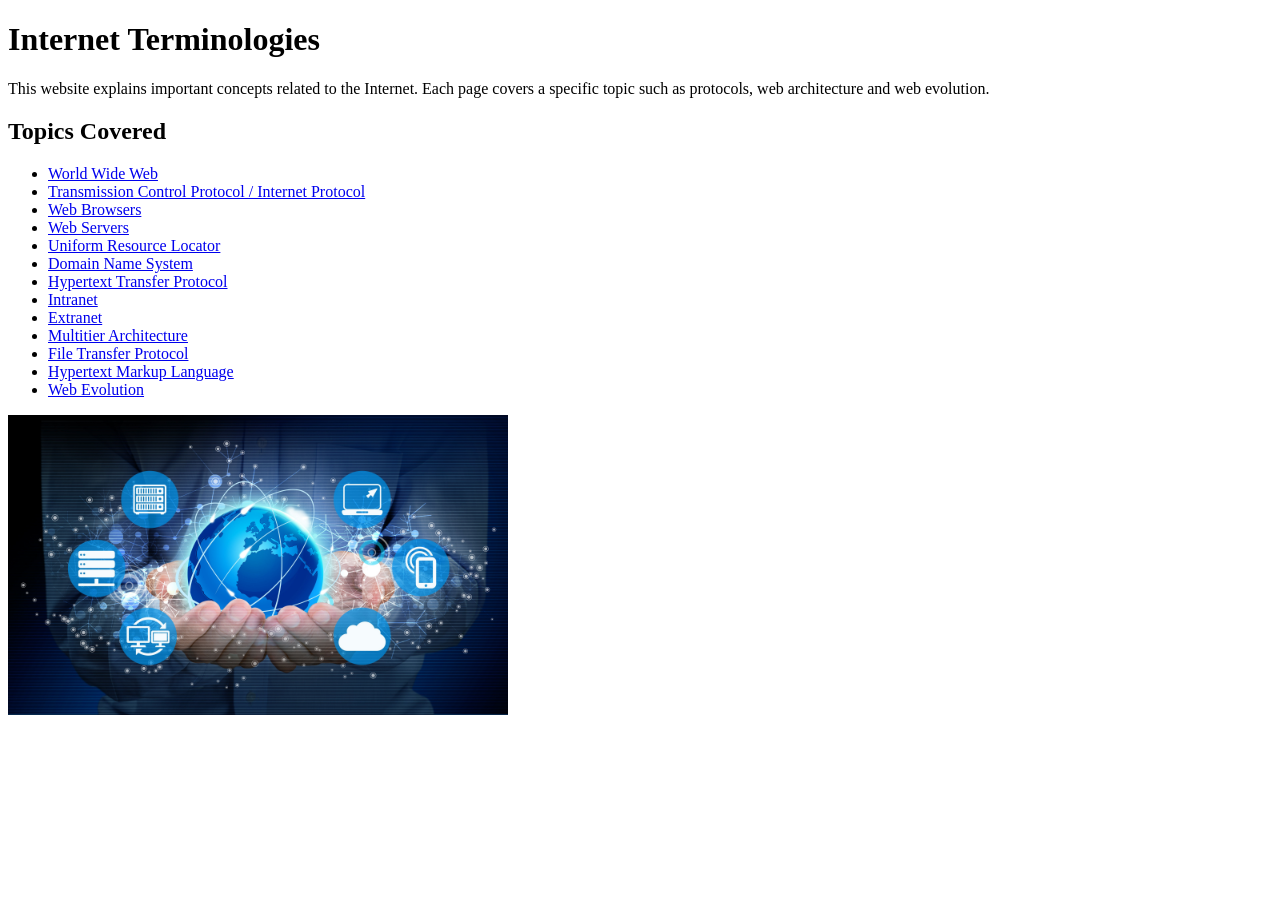
==== index.html @ 608f2950 "Added home page" ====
<!DOCTYPE html>
<html lang="en">
<head>
    <meta charset="UTF-8">
    <meta name="viewport" content="width=device-width, initial-scale=1.0">
    <title>Home</title>
</head>
<body>
    
    <h1>Internet Terminologies</h1>
    <p>
        This website explains important concepts related to the Internet.
        Each page covers a specific topic such as protocols, web architecture and web evolution.
    </p>

    <h2>Topics Covered</h2>
    <ul>
    <li><a href="www.html">World Wide Web</a></li>
    <li><a href="tcpip.html">Transmission Control Protocol / Internet Protocol</a></li>
    <li><a href="webbrowser.html">Web Browsers</a></li>
    <li><a href="webserver.html">Web Servers</a></li>
    <li><a href="url.html">Uniform Resource Locator</a></li>
    <li><a href="dns.html">Domain Name System</a></li>
    <li><a href="http.html">Hypertext Transfer Protocol</a></li>
    <li><a href="intranet.html">Intranet</a></li>
    <li><a href="extranet.html">Extranet</a></li>
    <li><a href="multitier.html">Multitier Architecture</a></li>
    <li><a href="ftp.html">File Transfer Protocol</a></li>
    <li><a href="html.html">Hypertext Markup Language</a></li>
    <li><a href="webevo.html">Web Evolution</a></li>
    </ul>
    <p><img src="images/home.jpg" alt = "Home" style= "width:500px; float: left; margin-right: 10px;">
</p>
</body>
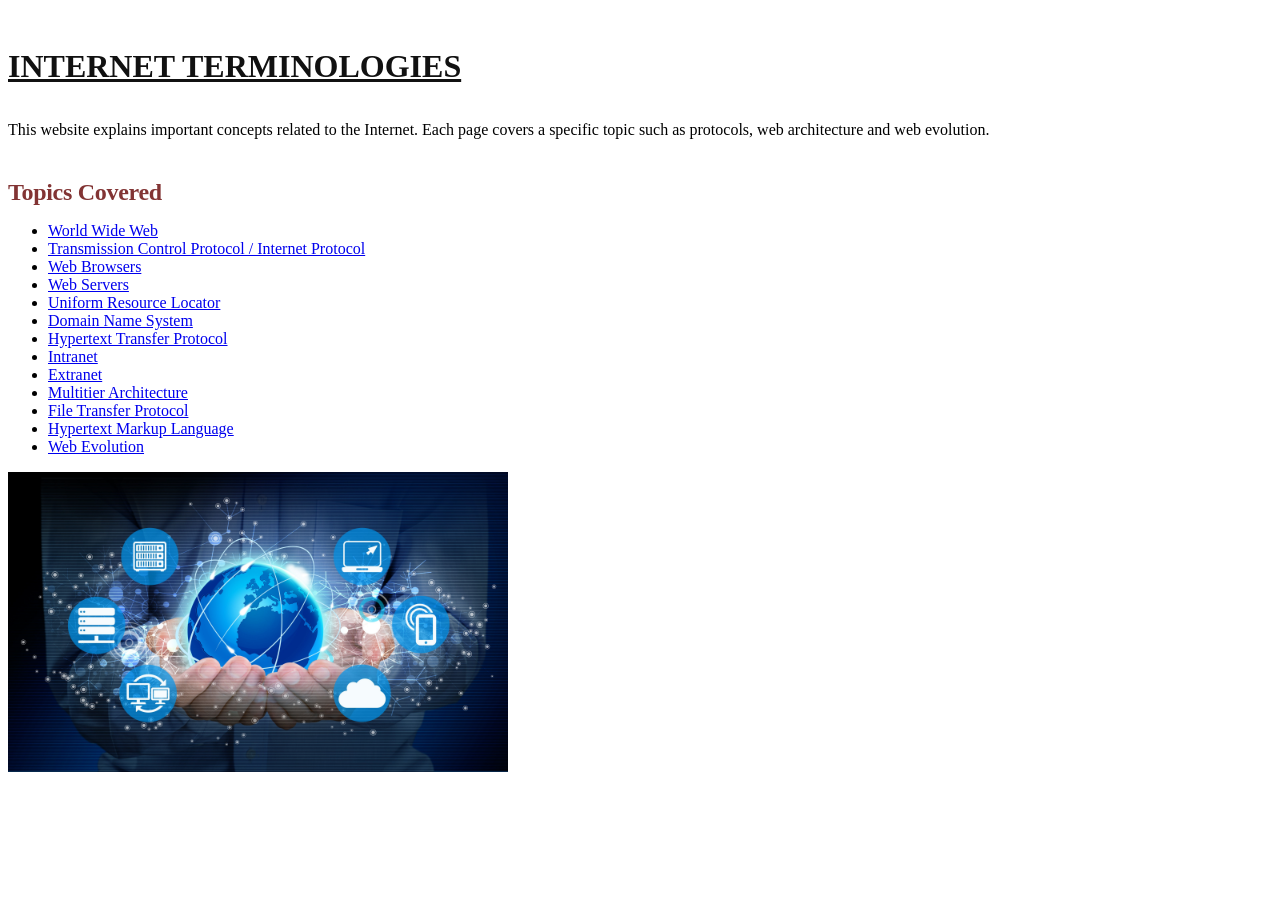
==== commit fdbc08da: "Styling headers" ====
--- a/index.html
+++ b/index.html
@@ -4,6 +4,7 @@
     <meta charset="UTF-8">
     <meta name="viewport" content="width=device-width, initial-scale=1.0">
     <title>Home</title>
+      <link rel="stylesheet" href="style.css">
 </head>
 <body>
     
--- a/style.css
+++ b/style.css
@@ -0,0 +1,22 @@
+
+h1 {
+    text-decoration: underline;
+    text-transform: uppercase;
+    color: #111;
+    margin: 40px 0 20px;
+    position: relative;
+    display: inline-block;
+}
+
+h2 {
+    color: #823434;
+    margin: 40px 0 15px;
+    letter-spacing: -0.3px;
+    position: relative;
+}
+
+h3 {
+    color: #262929;
+    margin: 25px 0 10px;
+    letter-spacing: -0.2px;
+}
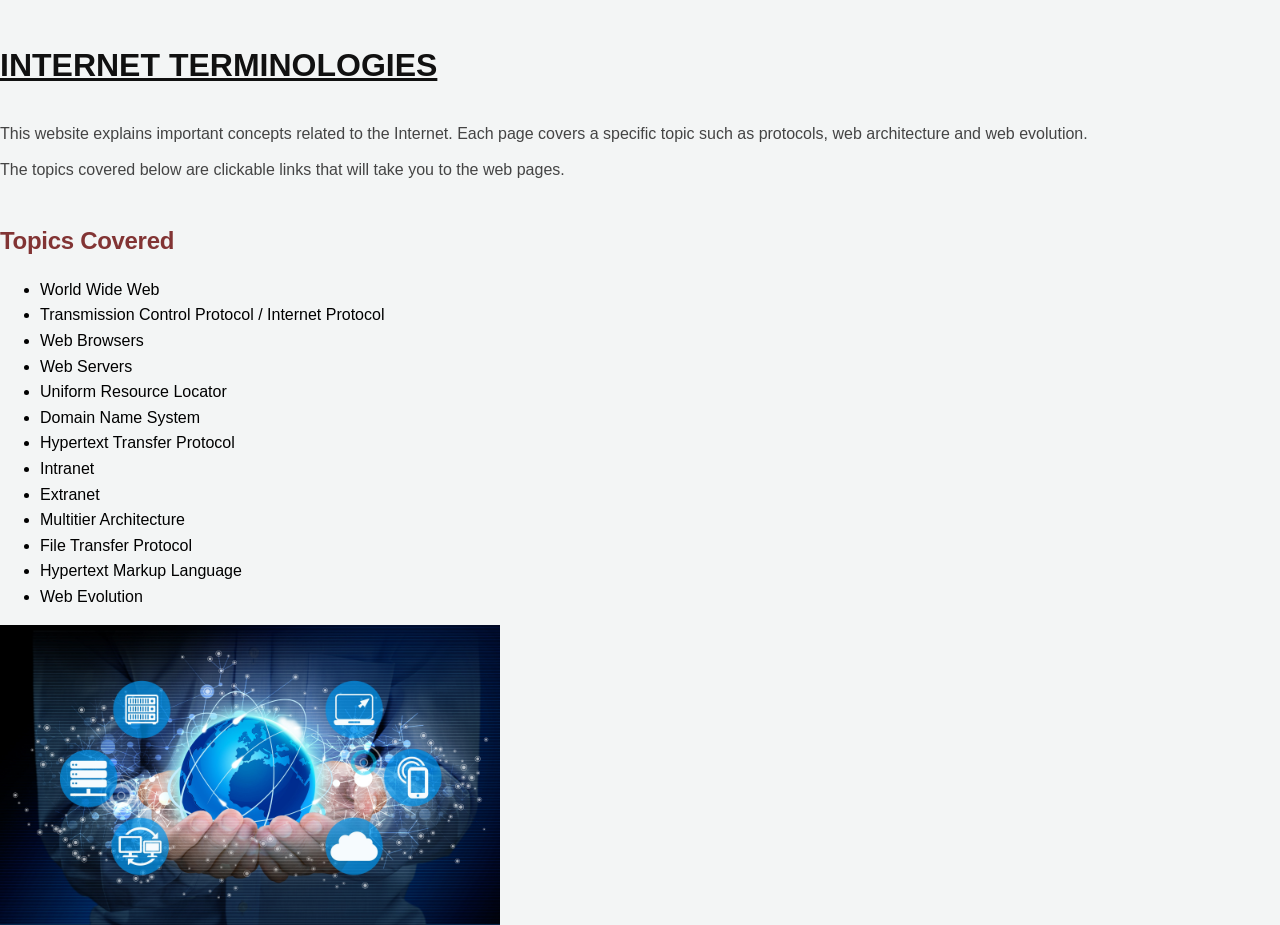
==== commit 7e23d84d: "Home page links" ====
--- a/index.html
+++ b/index.html
@@ -13,6 +13,7 @@
         This website explains important concepts related to the Internet.
         Each page covers a specific topic such as protocols, web architecture and web evolution.
     </p>
+    <p>The topics covered below are clickable links that will take you to the web pages.</p>
 
     <h2>Topics Covered</h2>
     <ul>
--- a/style.css
+++ b/style.css
@@ -19,4 +19,62 @@
     color: #262929;
     margin: 25px 0 10px;
     letter-spacing: -0.2px;
+}
+
+body {
+    margin: 0;
+    font-family: "Segoe UI", Arial, sans-serif;
+    background-color: #f3f5f5;
+    color: #000000;
+    line-height: 1.6;
+}
+
+p {
+    font-size: 1rem;
+    color: #444;
+    margin: 10px 0;
+}
+html {
+    scroll-behavior: smooth;
+}
+
+nav{
+  background-color: rgb(85, 209, 209);
+  overflow: hidden;
+}
+ nav a{
+ color: #0b0a0a;
+ float: left;
+ display: block;
+ text-decoration: none;
+ text-align: justify;
+ padding: 14px 16px;
+ }
+nav a:hover{
+ background-color: #ffffff;
+ color:rgb(4, 5, 5);
+ text-decoration: none;
+
+}
+table {
+    width: 100%;
+    border-collapse: collapse;
+}
+
+th, td {
+    border: 1px solid #ccc;
+    padding: 10px;
+}
+
+th {
+    background-color: #f2f2f2;
+}
+
+ul li a {
+    color: #000;              
+    text-decoration: none;  
+}
+
+ul li a:hover {
+    text-decoration: underline;
 }
